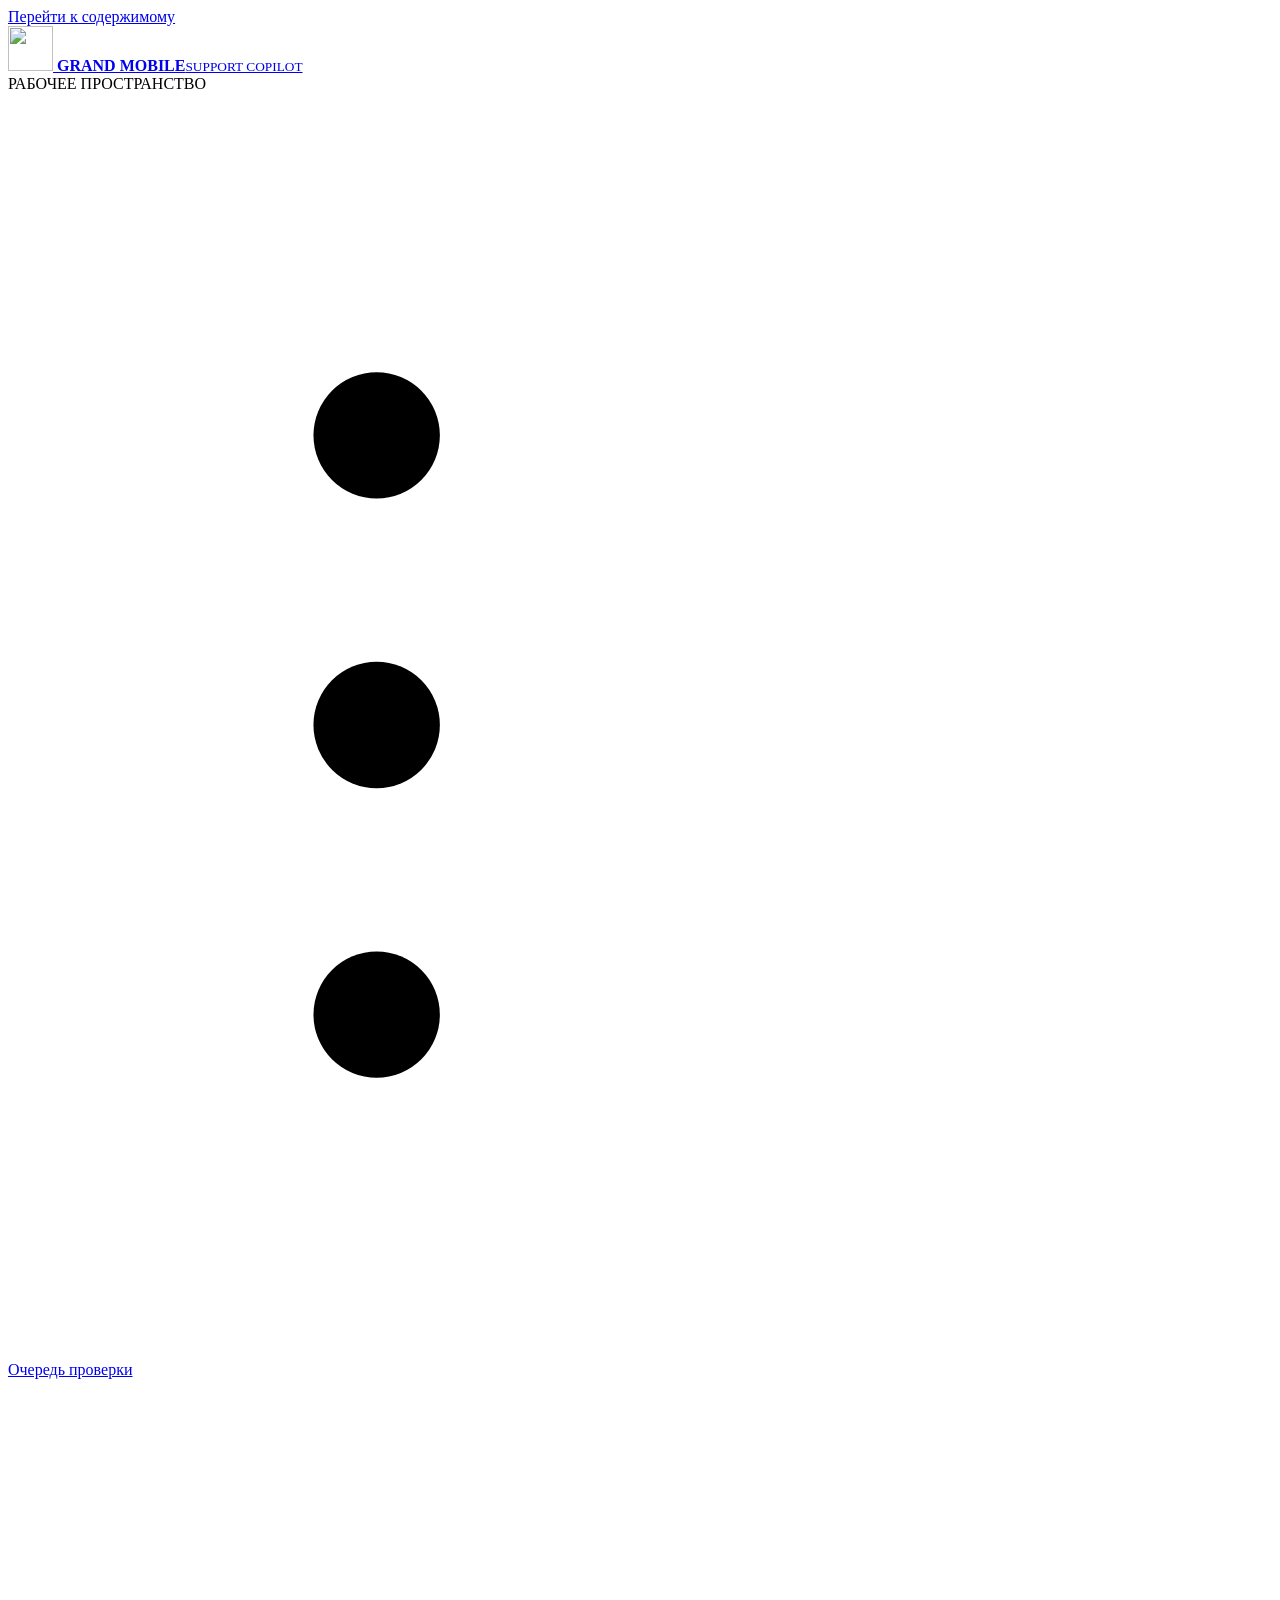
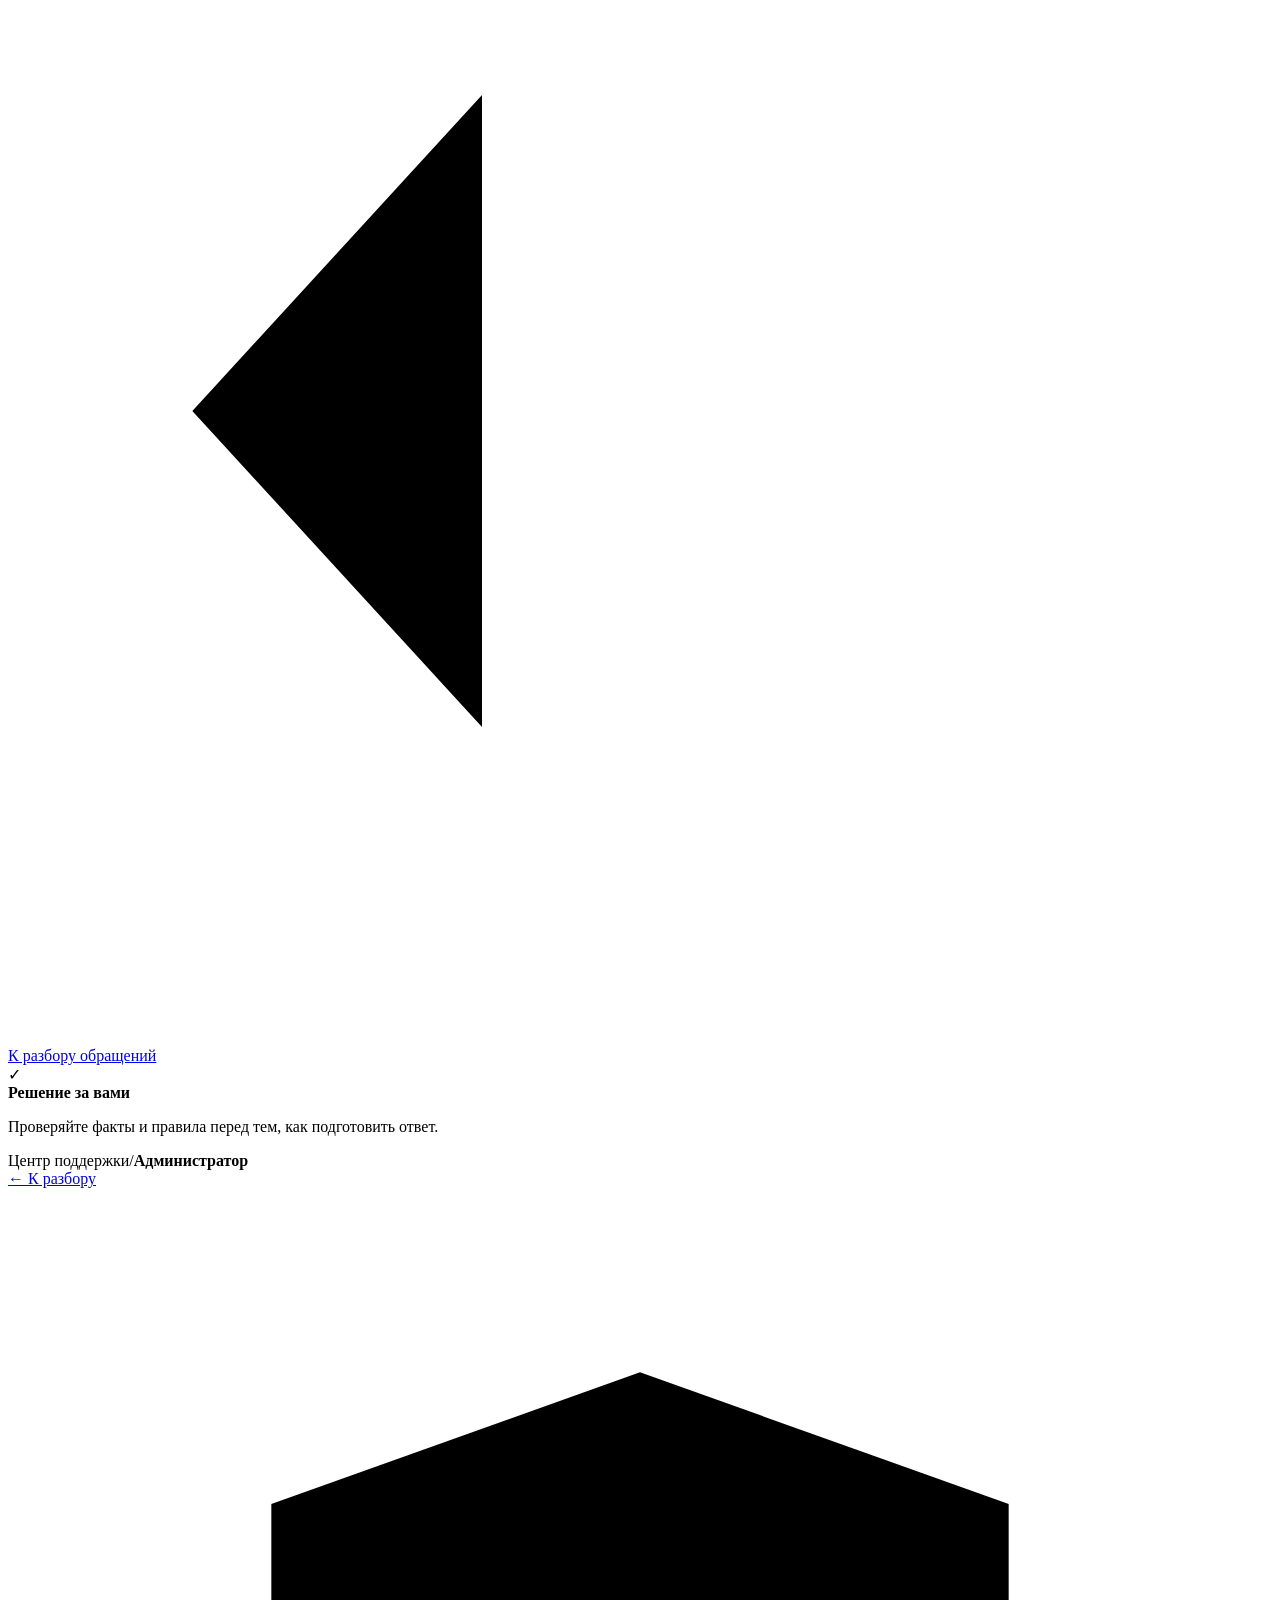
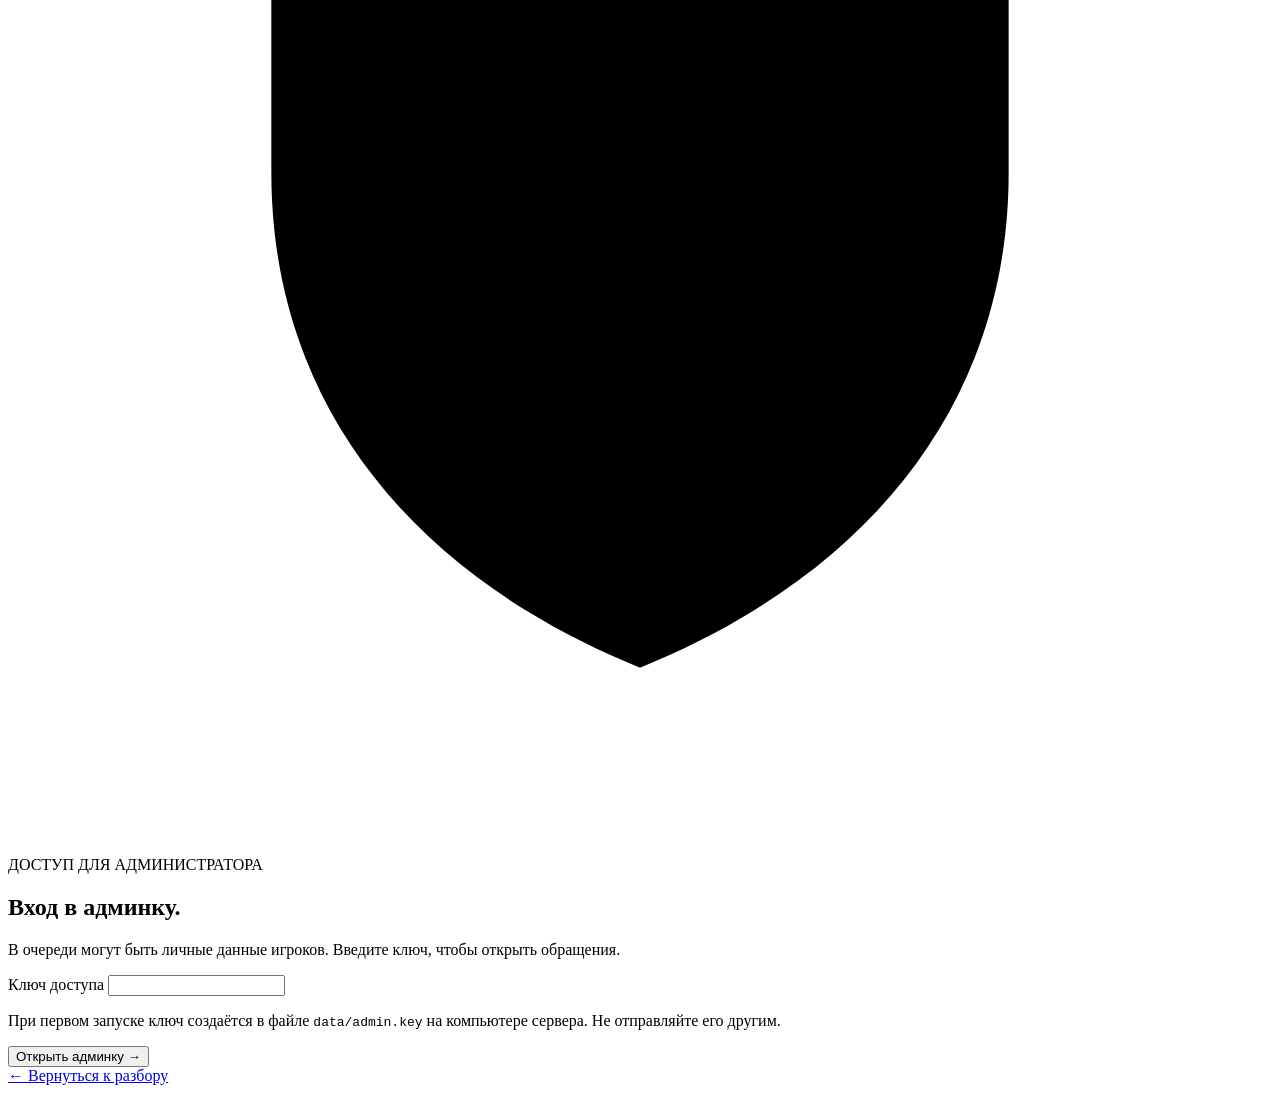
==== support_copilot/static/admin.html @ 568c25a2 "Add escalation and reusable administrator feedback Co-authored-by: arena-agent <297053741+arena-agen" ====
<!doctype html>
<html lang="ru">
  <head>
    <meta charset="utf-8" />
    <meta name="viewport" content="width=device-width, initial-scale=1" />
    <meta name="theme-color" content="#202338" />
    <title>Панель администратора — Grand Mobile</title>
    <link rel="icon" type="image/svg+xml" href="/favicon.svg" />
    <link rel="stylesheet" href="/app.css" />
    <link rel="stylesheet" href="/admin.css" />
    <script src="/admin.js" defer></script>
  </head>
  <body>
    <a class="skip-link" href="#admin-main">Перейти к содержимому</a>
    <div class="admin-shell">
      <aside class="admin-rail" aria-label="Навигация администратора">
        <a
          class="admin-brand"
          href="/"
          aria-label="Grand Mobile, к разбору обращений"
        >
          <img src="/brand-g.svg" alt="" width="45" height="45" />
          <span
            ><strong>GRAND MOBILE</strong><small>SUPPORT COPILOT</small></span
          >
        </a>
        <div class="rail-label">РАБОЧЕЕ ПРОСТРАНСТВО</div>
        <nav class="admin-nav" aria-label="Панель администратора">
          <a
            class="admin-nav-link current"
            href="/admin"
            aria-label="Очередь проверки"
            aria-current="page"
          >
            <svg viewBox="0 0 24 24" aria-hidden="true">
              <path d="M4 6.5h16M4 12h16M4 17.5h16" />
              <circle cx="7" cy="6.5" r="1.2" />
              <circle cx="7" cy="12" r="1.2" />
              <circle cx="7" cy="17.5" r="1.2" />
            </svg>
            <span>Очередь проверки</span>
          </a>
          <a class="admin-nav-link" href="/" aria-label="К разбору обращений">
            <svg viewBox="0 0 24 24" aria-hidden="true">
              <path d="M9 6 3.5 12 9 18M4 12h16" />
            </svg>
            <span>К разбору обращений</span>
          </a>
        </nav>
        <div class="rail-note">
          <div class="rail-note-icon" aria-hidden="true">✓</div>
          <strong>Решение за вами</strong>
          <p>Проверяйте факты и правила перед тем, как подготовить ответ.</p>
        </div>
      </aside>

      <main class="admin-main" id="admin-main" tabindex="-1">
        <header class="admin-topbar">
          <div class="admin-breadcrumb">
            <span>Центр поддержки</span><span aria-hidden="true">/</span
            ><strong>Администратор</strong>
          </div>
          <div class="admin-top-actions">
            <a href="/" class="back-link">← К разбору</a>
            <button
              type="button"
              id="logout-button"
              class="logout-button"
              hidden
            >
              Выйти
            </button>
          </div>
        </header>

        <div class="admin-page">
          <div
            id="preview-warning"
            class="preview-warning"
            role="status"
            hidden
          >
            Демо-предпросмотр без отдельного входа. Не используйте реальные
            данные в этом режиме.
          </div>

          <section
            class="login-screen"
            id="login-screen"
            aria-labelledby="login-title"
          >
            <div class="login-card">
              <div class="login-icon" aria-hidden="true">
                <svg viewBox="0 0 24 24">
                  <path
                    d="M12 3.5 19 6v5.1c0 4.5-2.8 7.7-7 9.4-4.2-1.7-7-4.9-7-9.4V6l7-2.5Z"
                  />
                  <path d="m9 12 2 2 4-4" />
                </svg>
              </div>
              <div class="admin-kicker">ДОСТУП ДЛЯ АДМИНИСТРАТОРА</div>
              <h1 id="login-title">Вход в админку<span>.</span></h1>
              <p class="login-lead">
                В очереди могут быть личные данные игроков. Введите ключ, чтобы
                открыть обращения.
              </p>
              <form id="login-form" novalidate>
                <label for="admin-key">Ключ доступа</label>
                <input
                  id="admin-key"
                  type="password"
                  autocomplete="off"
                  spellcheck="false"
                  required
                  aria-describedby="key-help login-error"
                />
                <p class="login-help" id="key-help">
                  При первом запуске ключ создаётся в файле
                  <code>data/admin.key</code> на компьютере сервера. Не
                  отправляйте его другим.
                </p>
                <p class="admin-error" id="login-error" role="alert"></p>
                <button type="submit" class="admin-primary" id="login-button">
                  Открыть админку <span aria-hidden="true">→</span>
                </button>
              </form>
              <a class="login-back" href="/">← Вернуться к разбору</a>
            </div>
          </section>

          <section id="dashboard" hidden aria-labelledby="dashboard-title">
            <div class="dashboard-heading">
              <div>
                <div class="admin-kicker">
                  <span aria-hidden="true"></span> GRAND MOBILE / ПАНЕЛЬ
                  АДМИНИСТРАТОРА
                </div>
                <h1 id="dashboard-title">Рабочая очередь<span>.</span></h1>
                <p>
                  Обращения, где нужна ваша проверка или автоматический разбор
                  не сработал.
                </p>
              </div>
              <div class="heading-tag">
                <span aria-hidden="true">✓</span>
                <div>
                  <strong>Ручная проверка</strong
                  ><small>Решение принимает человек</small>
                </div>
              </div>
            </div>

            <div class="admin-stats" aria-label="Статусы очереди">
              <div class="admin-stat">
                <span class="admin-stat-icon violet" aria-hidden="true">◷</span
                ><span
                  ><small>Ожидают проверки</small
                  ><strong id="count-waiting">0</strong></span
                >
              </div>
              <div class="admin-stat">
                <span class="admin-stat-icon blue" aria-hidden="true">↗</span
                ><span
                  ><small>В работе</small
                  ><strong id="count-in-progress">0</strong></span
                >
              </div>
              <div class="admin-stat">
                <span class="admin-stat-icon coral" aria-hidden="true">!</span
                ><span
                  ><small>Эскалировано</small
                  ><strong id="count-escalated">0</strong></span
                >
              </div>
              <div class="admin-stat">
                <span class="admin-stat-icon green" aria-hidden="true">✓</span
                ><span
                  ><small>Ответ подготовлен</small
                  ><strong id="count-resolved">0</strong></span
                >
              </div>
            </div>

            <div class="admin-workspace">
              <section
                class="admin-panel queue-panel"
                aria-labelledby="admin-queue-title"
              >
                <div class="admin-panel-heading">
                  <div>
                    <div class="admin-section-kicker">01 / ОБРАЩЕНИЯ</div>
                    <h2 id="admin-queue-title">Очередь проверки</h2>
                    <p>Обновляется автоматически.</p>
                  </div>
                  <button
                    type="button"
                    class="icon-button"
                    id="refresh-queue"
                    aria-label="Обновить очередь"
                  >
                    ↻
                  </button>
                </div>
                <div
                  class="filter-group"
                  role="group"
                  aria-label="Фильтр очереди"
                >
                  <button
                    type="button"
                    class="filter-button selected"
                    data-filter="active"
                    aria-pressed="true"
                  >
                    Активные
                  </button>
                  <button
                    type="button"
                    class="filter-button"
                    data-filter="escalated"
                    aria-pressed="false"
                  >
                    Эскалации
                  </button>
                  <button
                    type="button"
                    class="filter-button"
                    data-filter="resolved"
                    aria-pressed="false"
                  >
                    Готовые
                  </button>
                  <button
                    type="button"
                    class="filter-button"
                    data-filter="all"
                    aria-pressed="false"
                  >
                    Все
                  </button>
                </div>
                <p id="queue-message" class="queue-message" role="status">
                  Загружаем очередь…
                </p>
                <div id="admin-list" class="admin-list"></div>
                <div class="queue-pagination" id="queue-pagination" hidden>
                  <button type="button" id="queue-previous">← Назад</button>
                  <span id="queue-page"></span>
                  <button type="button" id="queue-next">Вперёд →</button>
                </div>
                <p class="queue-footnote" id="list-footnote">
                  Записи старше 14 дней удаляются при следующем обращении к
                  очереди. Данные хранятся только на этом сервере.
                </p>
              </section>

              <section
                class="admin-panel review-panel"
                aria-labelledby="review-title"
              >
                <div class="admin-panel-heading review-heading">
                  <div>
                    <div class="admin-section-kicker">02 / ПРОВЕРКА</div>
                    <h2 id="review-title">Карточка обращения</h2>
                    <p>Посмотрите детали и подготовьте ответ.</p>
                  </div>
                  <span class="review-mark" aria-hidden="true">✓</span>
                </div>
                <div id="review-empty" class="review-empty">
                  <div class="review-empty-icon" aria-hidden="true">▤</div>
                  <h3>Выберите обращение</h3>
                  <p>
                    Здесь будут текст игрока, причина передачи и черновик для
                    вашей проверки.
                  </p>
                </div>
                <div id="review-content" hidden>
                  <div class="review-top">
                    <span id="review-reference" class="review-reference"></span
                    ><span id="review-status" class="review-status"></span>
                  </div>
                  <div class="review-facts">
                    <div>
                      <span>Причина передачи</span
                      ><strong id="review-source">—</strong>
                    </div>
                    <div>
                      <span>Приоритет</span
                      ><strong id="review-priority">—</strong>
                    </div>
                    <div>
                      <span>Получено</span
                      ><strong id="review-created">—</strong>
                    </div>
                  </div>
                  <div class="review-block">
                    <h3>Сообщение игрока</h3>
                    <p class="review-message" id="review-message"></p>
                    <p class="review-context" id="review-context"></p>
                  </div>
                  <div class="review-reasons">
                    <strong
                      ><span aria-hidden="true">!</span> Почему нужна
                      проверка</strong
                    >
                    <ul id="review-reasons"></ul>
                  </div>
                  <details
                    class="operator-draft"
                    id="operator-draft-section"
                    hidden
                  >
                    <summary>
                      Посмотреть черновик оператора
                      <span aria-hidden="true">⌄</span>
                    </summary>
                    <p id="operator-draft-text"></p>
                  </details>
                  <div class="review-block draft-block">
                    <label for="admin-draft">Ответ администратора</label>
                    <p>
                      Исправьте предложенный текст или напишите ответ
                      самостоятельно.
                    </p>
                    <textarea
                      id="admin-draft"
                      rows="8"
                      maxlength="100000"
                      aria-describedby="admin-draft-help"
                    ></textarea>
                    <p class="review-context" id="admin-draft-help">
                      Сохранённые правки учитываются как обратная связь. После
                      отправки ответ появится оператору в открытом окне; игроку
                      он автоматически не отправляется.
                    </p>
                  </div>
                  <p id="review-notice" class="review-notice" role="status"></p>
                  <p id="review-error" class="admin-error" role="alert"></p>
                  <div class="review-actions">
                    <button
                      type="button"
                      class="admin-primary"
                      id="resolve-button"
                    >
                      <span id="resolve-label">Отправить оператору</span
                      ><span aria-hidden="true">→</span>
                    </button>
                    <button
                      type="button"
                      class="admin-secondary"
                      id="save-button"
                    >
                      Сохранить черновик
                    </button>
                    <button
                      type="button"
                      class="admin-secondary"
                      id="edit-button"
                    >
                      Править ответ
                    </button>
                    <button
                      type="button"
                      class="admin-escalate"
                      id="escalate-review"
                      aria-describedby="escalation-help"
                    >
                      Эскалировать
                    </button>
                    <button
                      type="button"
                      class="admin-text-button"
                      id="take-button"
                    >
                      Взять в работу
                    </button>
                  </div>
                  <p class="escalation-help" id="escalation-help">
                    Эскалация помечает обращение в этой очереди для
                    дополнительной проверки. Отдельных уведомлений и назначений
                    пока нет.
                  </p>
                  <div class="review-bottom">
                    <button
                      type="button"
                      id="reload-review"
                      class="admin-text-button"
                    >
                      Обновить карточку
                    </button>
                    <button
                      type="button"
                      id="delete-review"
                      class="delete-button"
                    >
                      Удалить из очереди
                    </button>
                  </div>
                </div>
              </section>
            </div>
            <section class="feedback-panel" aria-labelledby="feedback-title">
              <div class="feedback-copy">
                <div class="admin-section-kicker">03 / ОБРАТНАЯ СВЯЗЬ</div>
                <h2 id="feedback-title">Правки для будущего обучения</h2>
                <p>
                  Сохранено обращений с обратной связью:
                  <strong id="feedback-count">0</strong>. Черновики и
                  подтверждённые ответы помечаются отдельно; обучение
                  автоматически не запускается.
                </p>
                <p class="feedback-privacy">
                  Выгрузка содержит текст обращений и ответов. Храните её
                  приватно и удаляйте по правилам проекта.
                </p>
              </div>
              <div class="feedback-actions">
                <button
                  type="button"
                  id="export-feedback"
                  class="admin-secondary"
                >
                  Скачать правки JSONL
                </button>
                <p
                  id="feedback-status"
                  class="feedback-status"
                  role="status"
                ></p>
              </div>
            </section>
            <div class="admin-disclaimer">
              <span aria-hidden="true">i</span>
              <p>
                <strong>Администратор проверяет факты.</strong> Вложения не
                открываются, а отправка ответа в игру пока не подключена.
              </p>
            </div>
            <footer class="admin-footer">
              <span>SUPPORT COPILOT · GRAND MOBILE</span
              ><span>DECENTRATHON 6.0</span>
            </footer>
          </section>
        </div>
      </main>
    </div>
  </body>
</html>
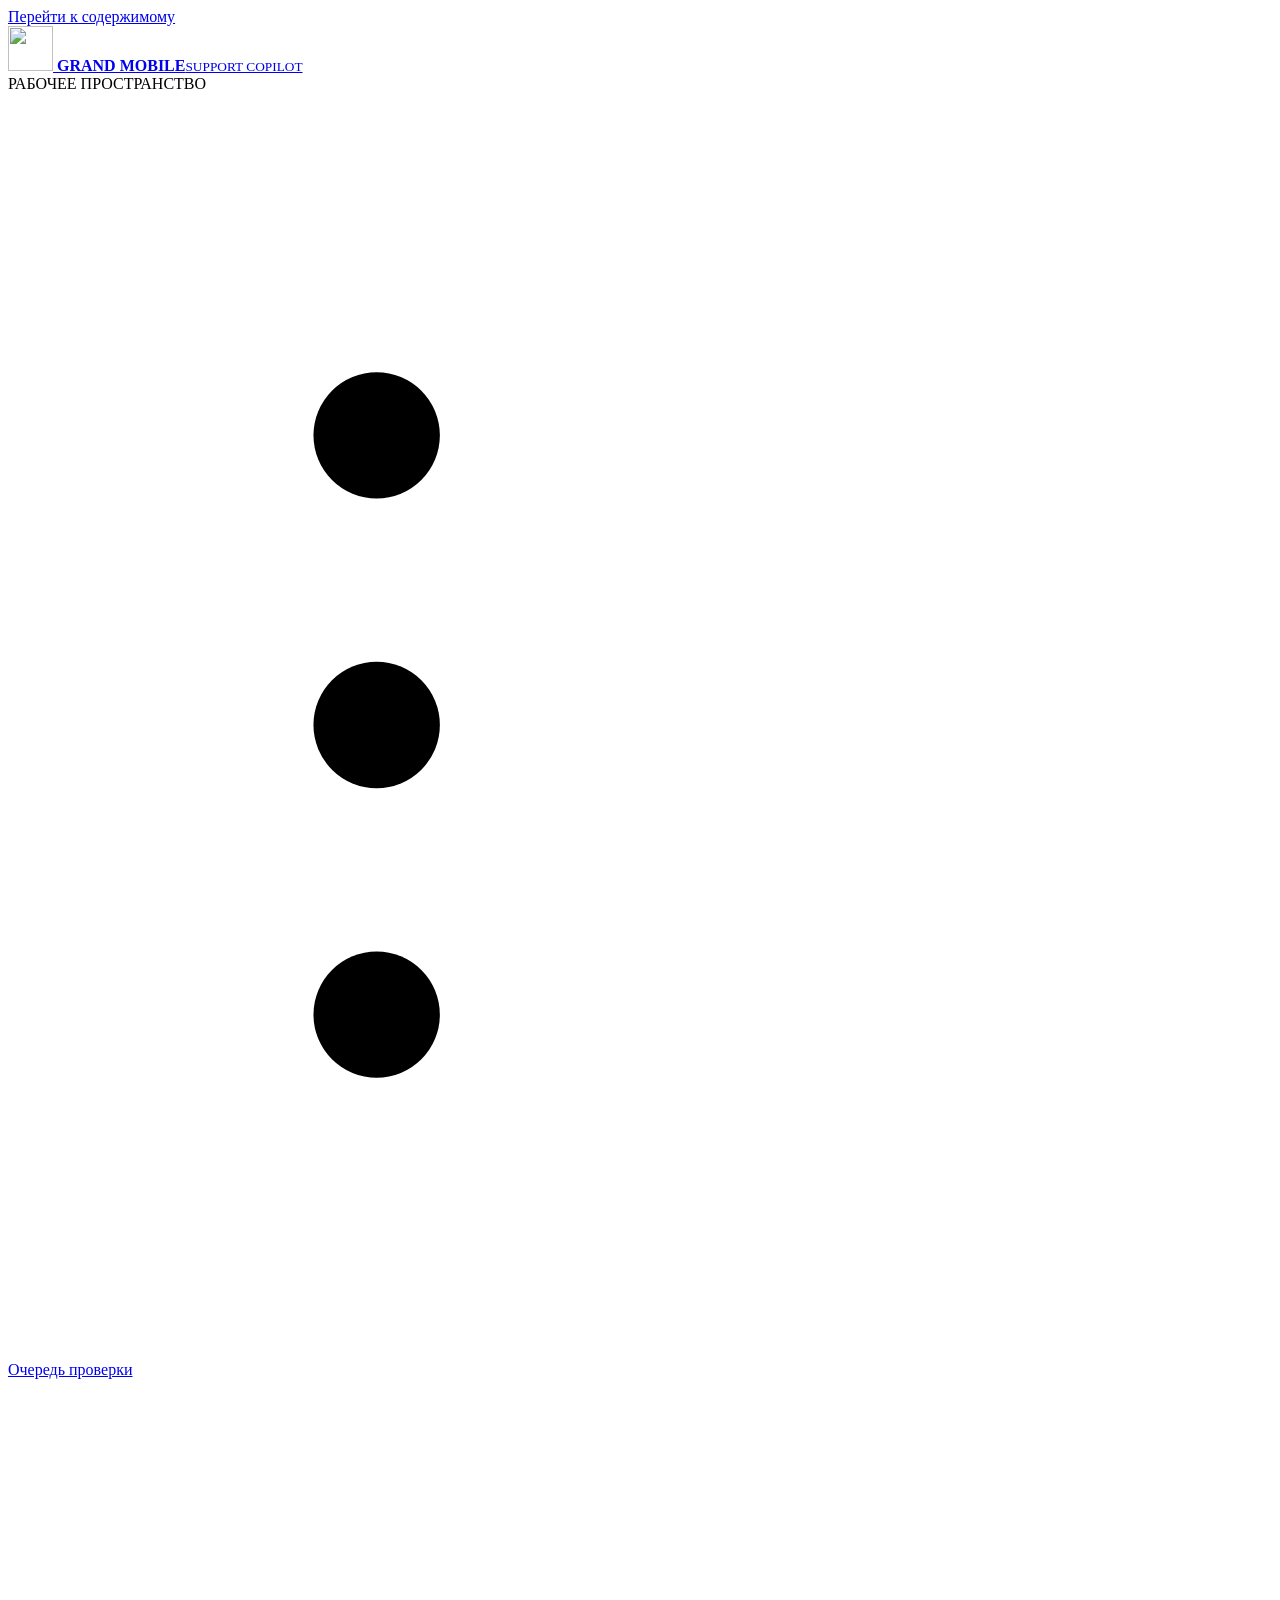
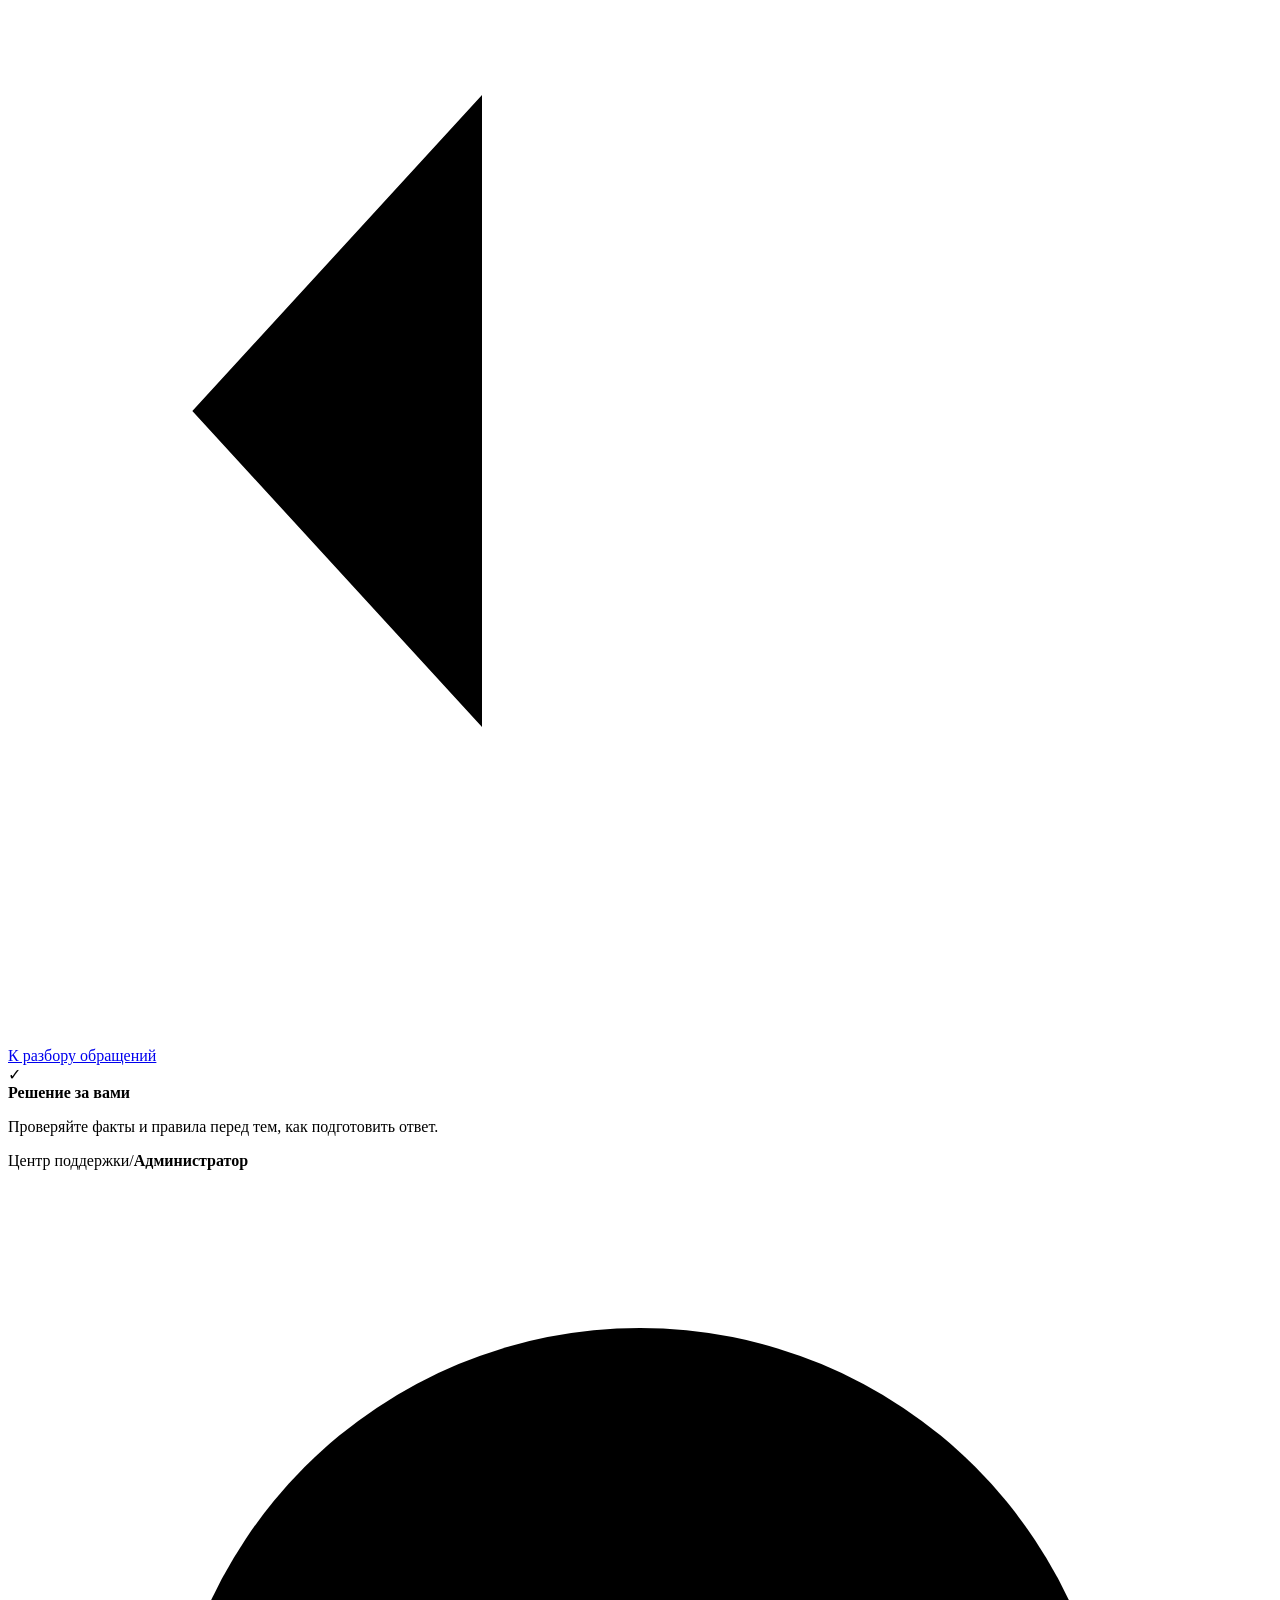
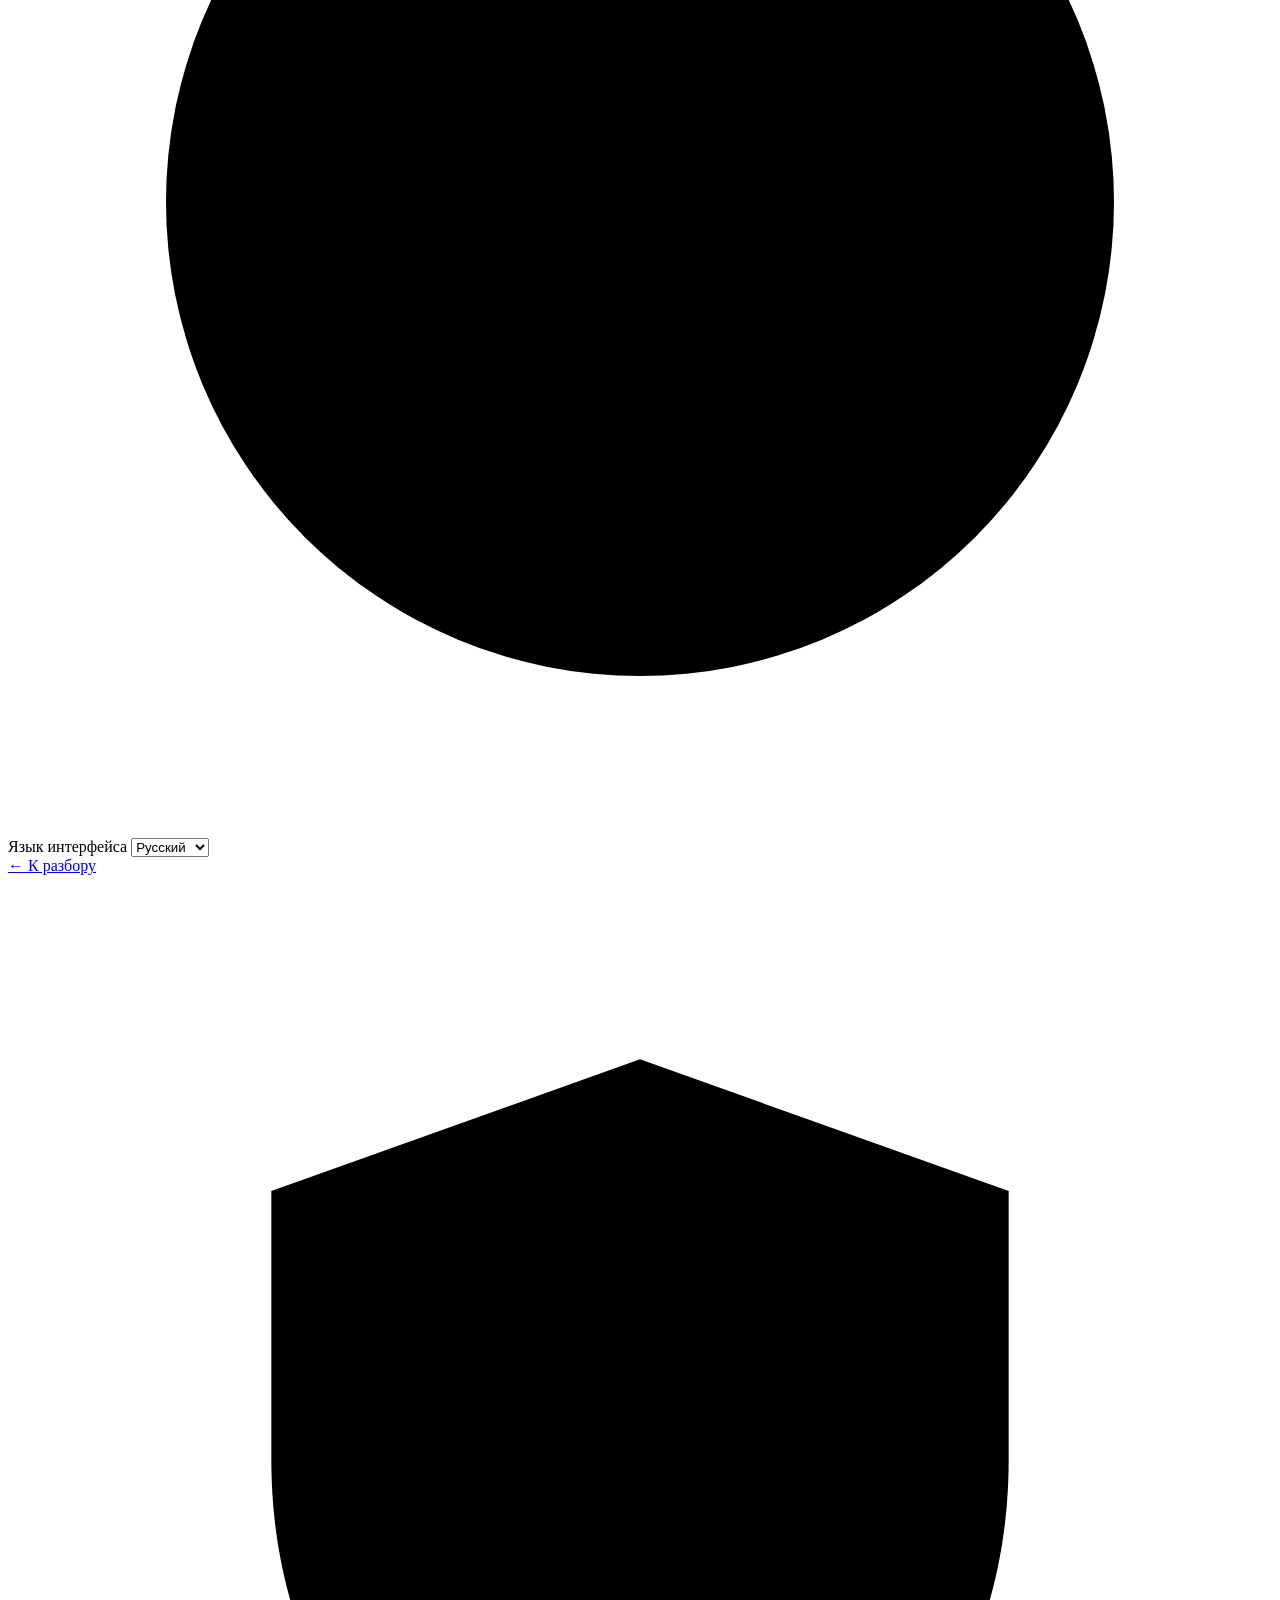
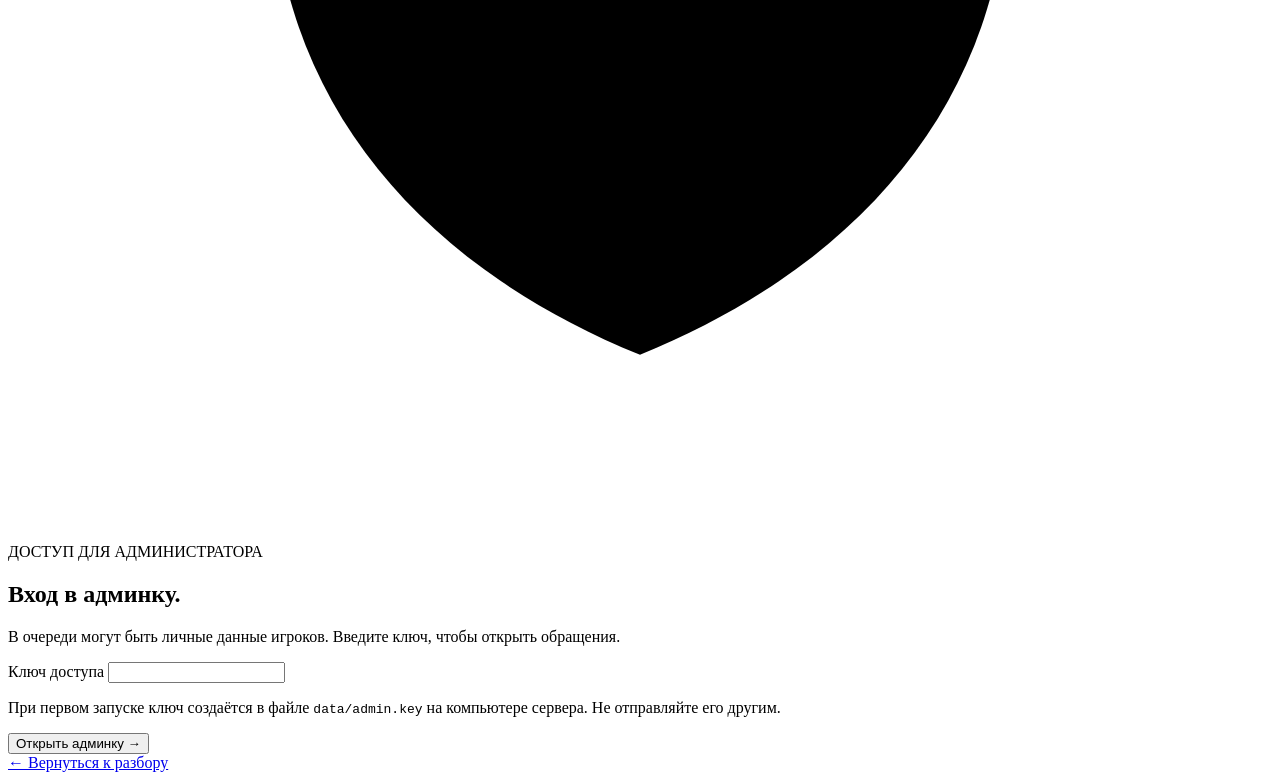
==== commit 520dfd2d: "Preserve operator sessions and localize both interfaces Co-authored-by: arena-agent <297053741+arena" ====
--- a/support_copilot/static/admin.html
+++ b/support_copilot/static/admin.html
@@ -8,6 +8,7 @@
     <link rel="icon" type="image/svg+xml" href="/favicon.svg" />
     <link rel="stylesheet" href="/app.css" />
     <link rel="stylesheet" href="/admin.css" />
+    <script src="/i18n.js" defer></script>
     <script src="/admin.js" defer></script>
   </head>
   <body>
@@ -61,6 +62,22 @@
             ><strong>Администратор</strong>
           </div>
           <div class="admin-top-actions">
+            <div class="language-control">
+              <svg viewBox="0 0 24 24" aria-hidden="true">
+                <circle cx="12" cy="12" r="9"></circle>
+                <path
+                  d="M3 12h18M12 3a14 14 0 0 1 0 18M12 3a14 14 0 0 0 0 18"
+                ></path>
+              </svg>
+              <label class="sr-only" for="language-switch"
+                >Язык интерфейса</label
+              >
+              <select id="language-switch" data-i18n-preserve>
+                <option value="ru">Русский</option>
+                <option value="en">English</option>
+                <option value="kk">Қазақша</option>
+              </select>
+            </div>
             <a href="/" class="back-link">← К разбору</a>
             <button
               type="button"
@@ -330,8 +347,8 @@
                     ></textarea>
                     <p class="review-context" id="admin-draft-help">
                       Сохранённые правки учитываются как обратная связь. После
-                      отправки ответ появится оператору в открытом окне; игроку
-                      он автоматически не отправляется.
+                      отправки ответ появится оператору в его очереди; игроку он
+                      автоматически не отправляется.
                     </p>
                   </div>
                   <p id="review-notice" class="review-notice" role="status"></p>
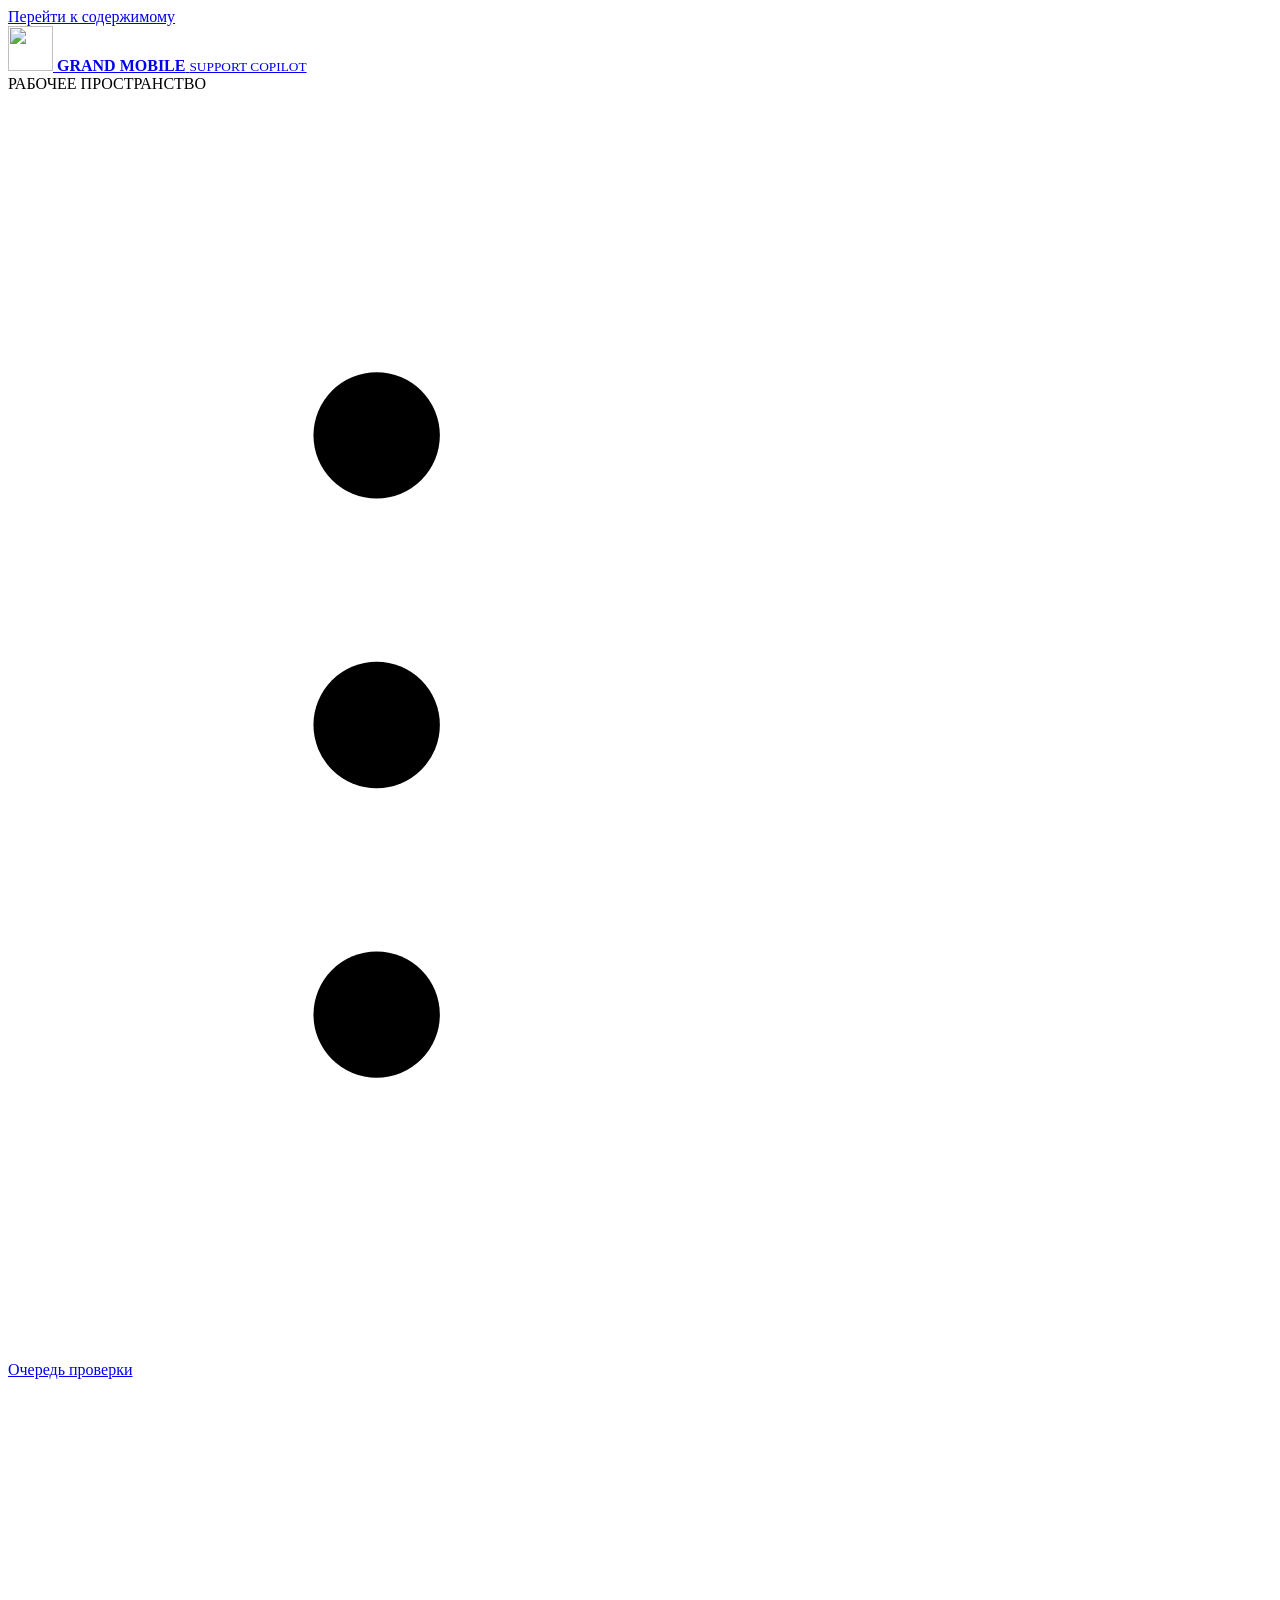
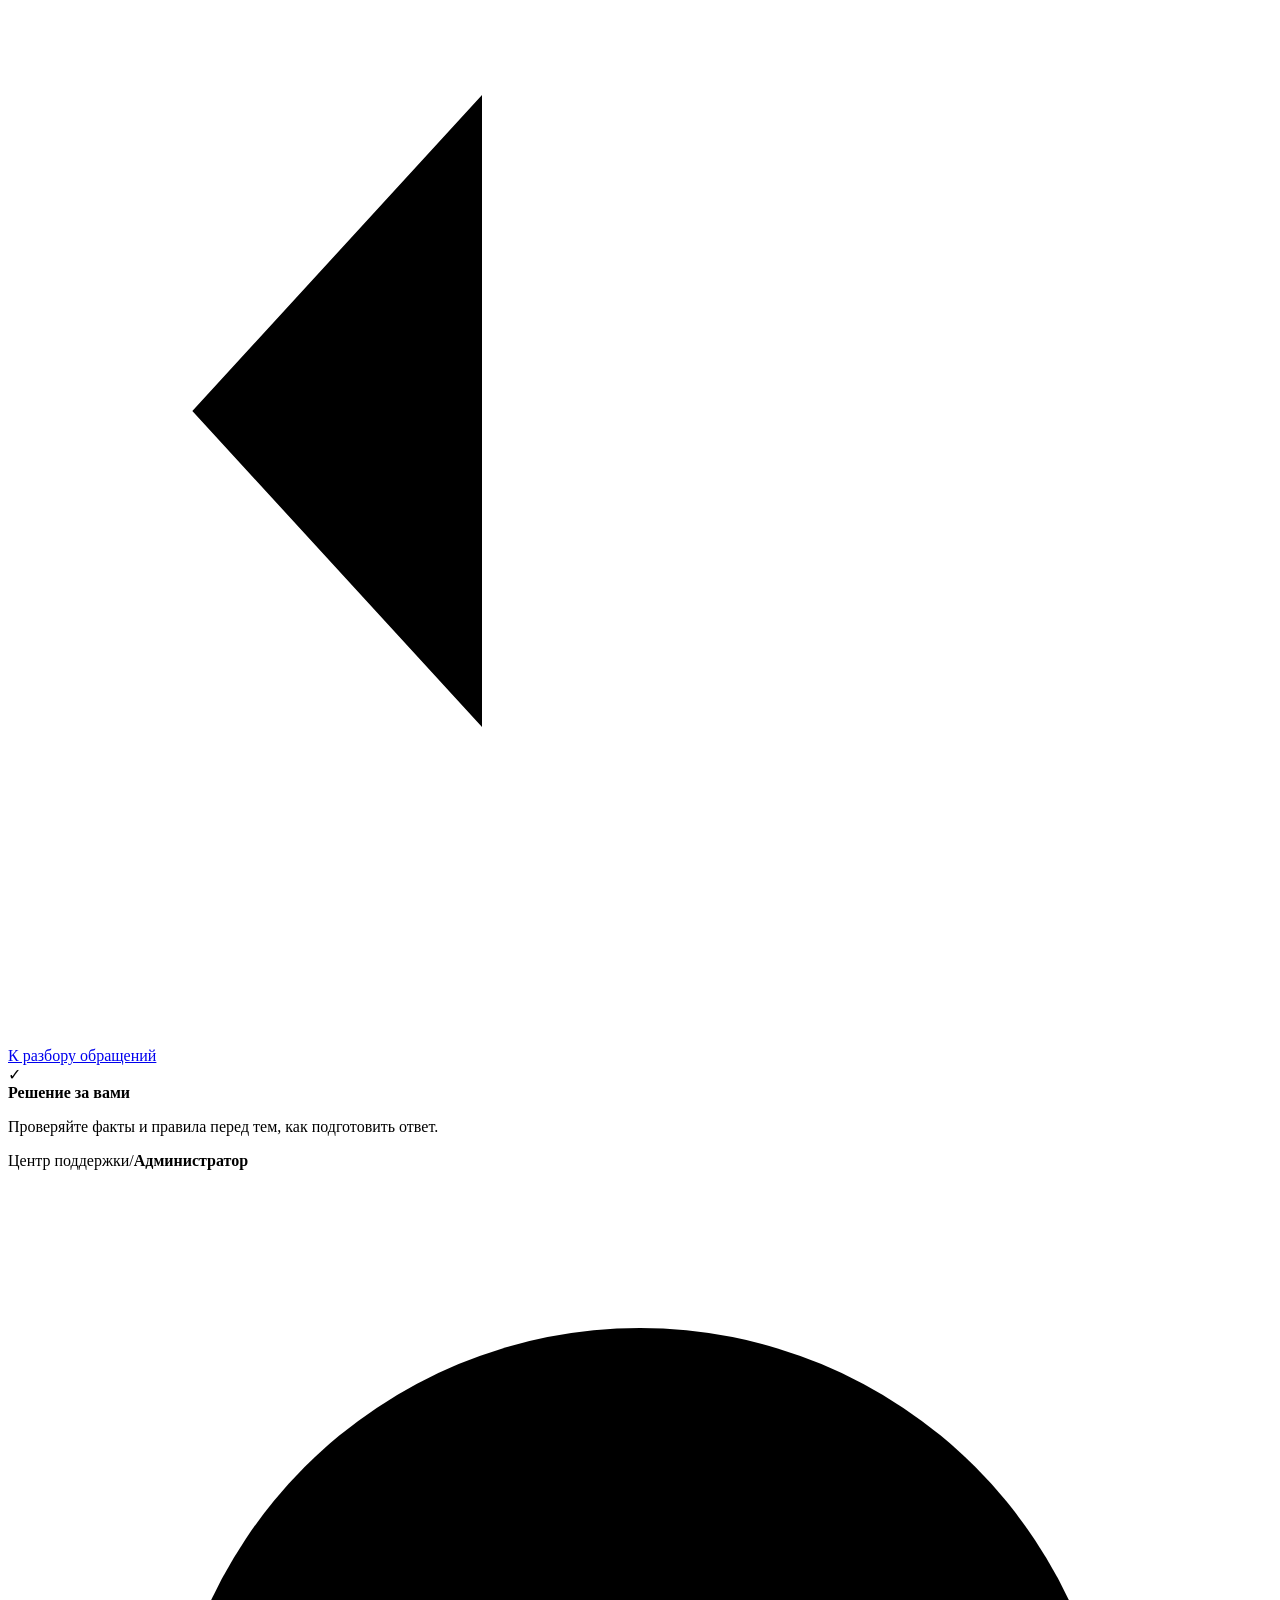
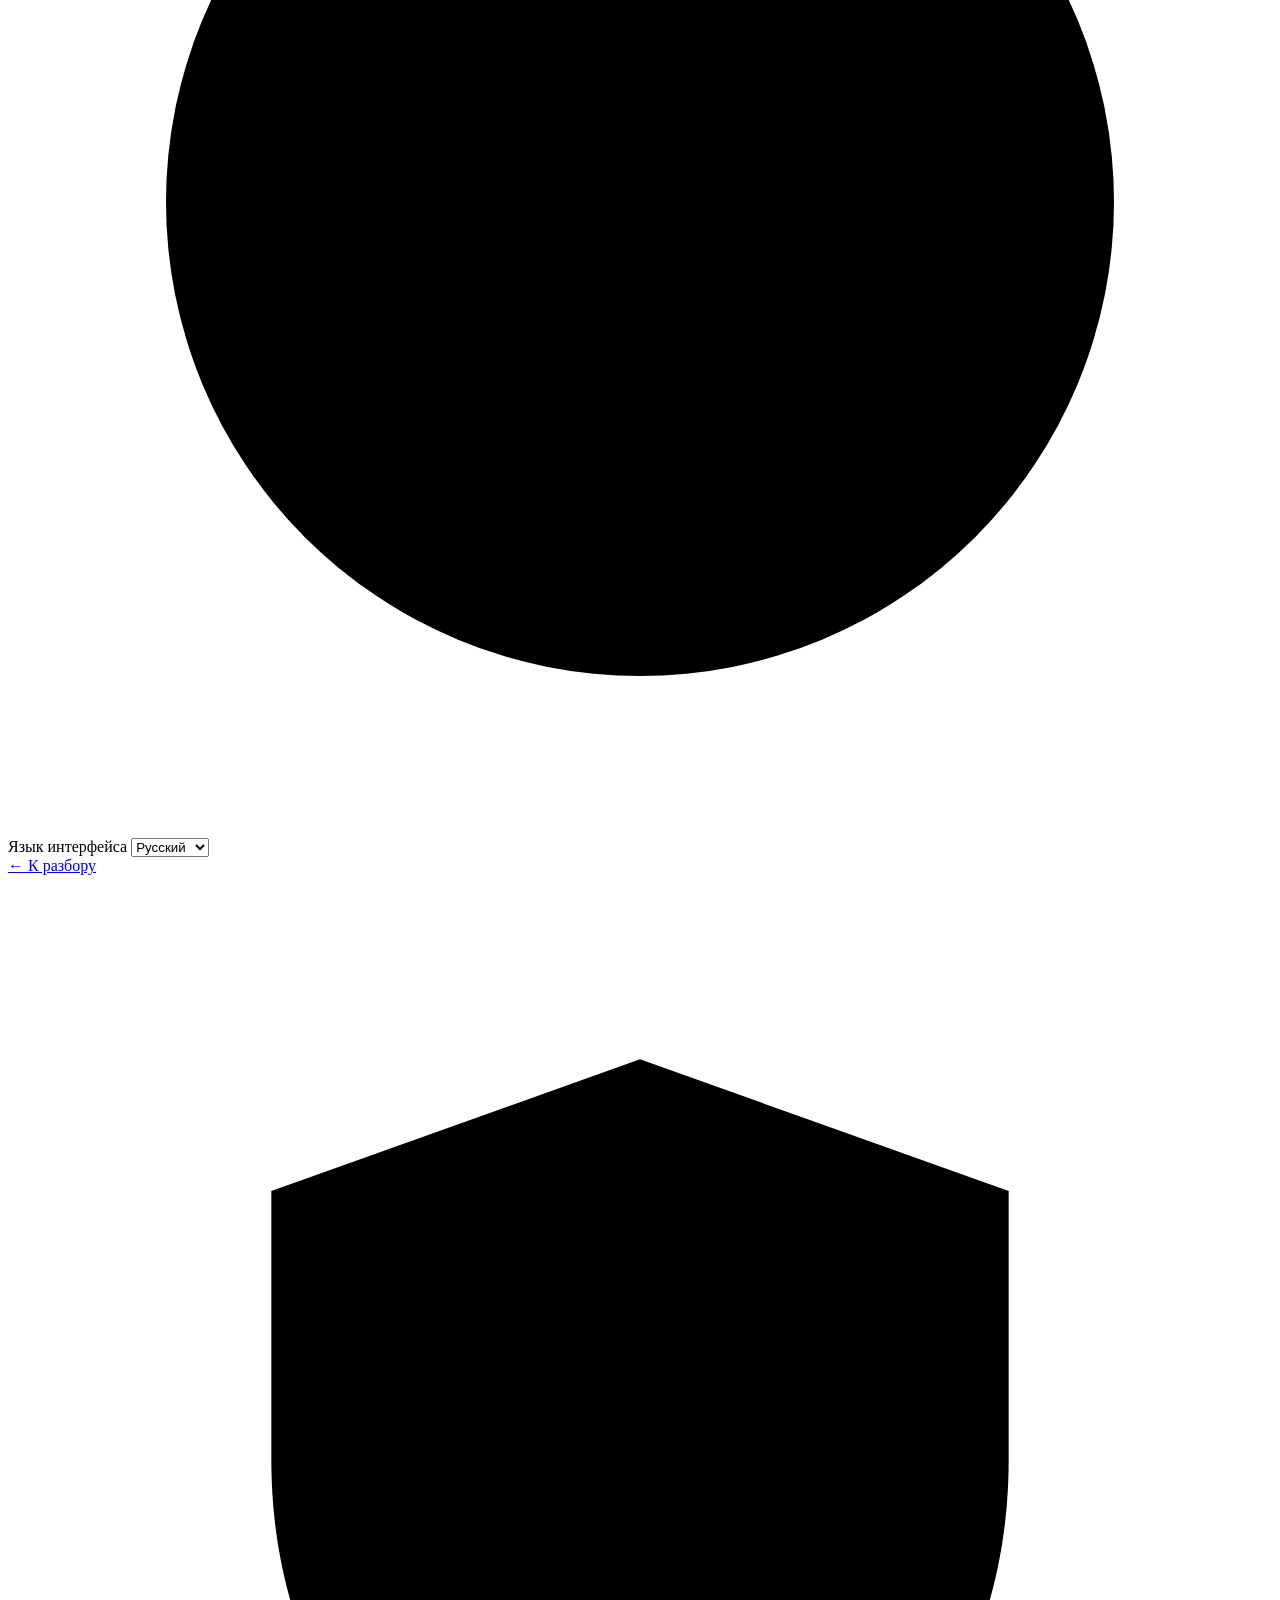
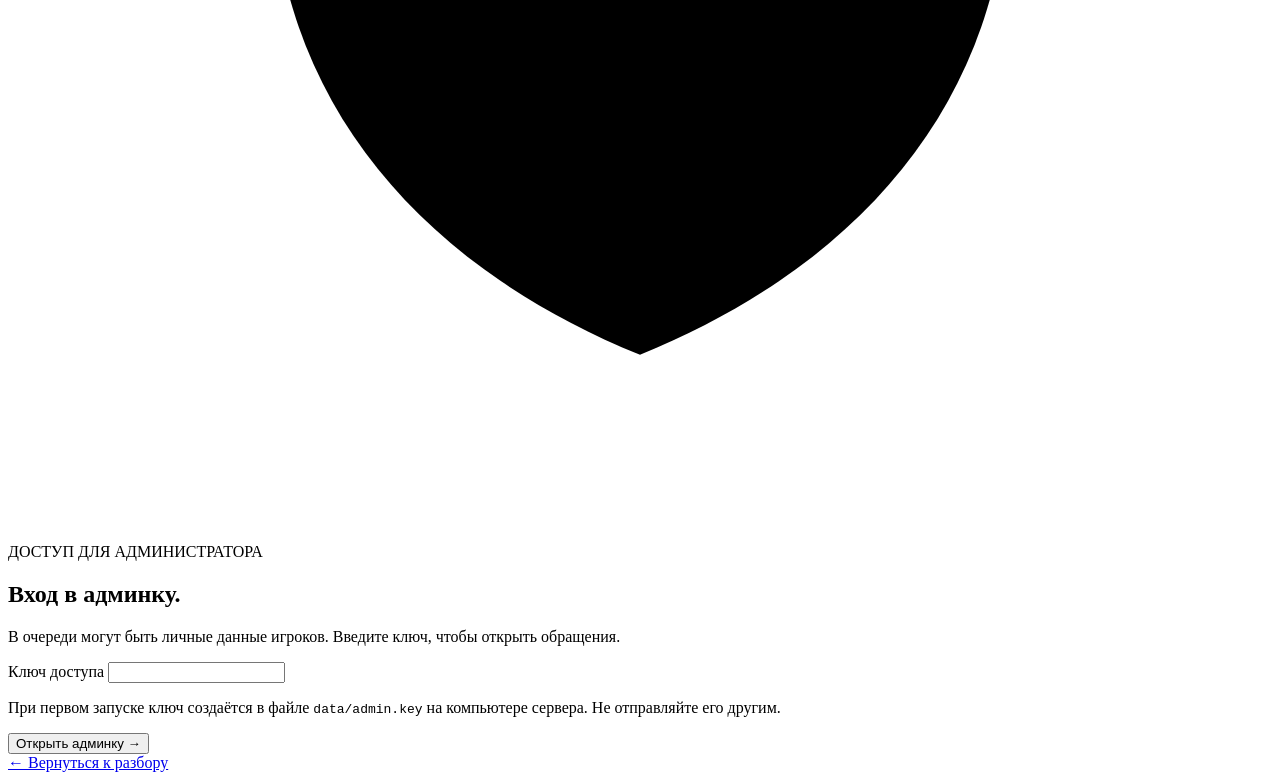
==== commit f8ee8899: "Improve grounded triage and validation workflow Co-authored-by: arena-agent <297053741+arena-agent@u" ====
--- a/support_copilot/static/admin.html
+++ b/support_copilot/static/admin.html
@@ -18,12 +18,12 @@
         <a
           class="admin-brand"
           href="/"
-          aria-label="Grand Mobile, к разбору обращений"
+          aria-label="Grand Mobile Support Copilot, на главную"
         >
           <img src="/brand-g.svg" alt="" width="45" height="45" />
-          <span
-            ><strong>GRAND MOBILE</strong><small>SUPPORT COPILOT</small></span
-          >
+          <span>
+            <strong>GRAND MOBILE</strong> <small>SUPPORT COPILOT</small>
+          </span>
         </a>
         <div class="rail-label">РАБОЧЕЕ ПРОСТРАНСТВО</div>
         <nav class="admin-nav" aria-label="Панель администратора">
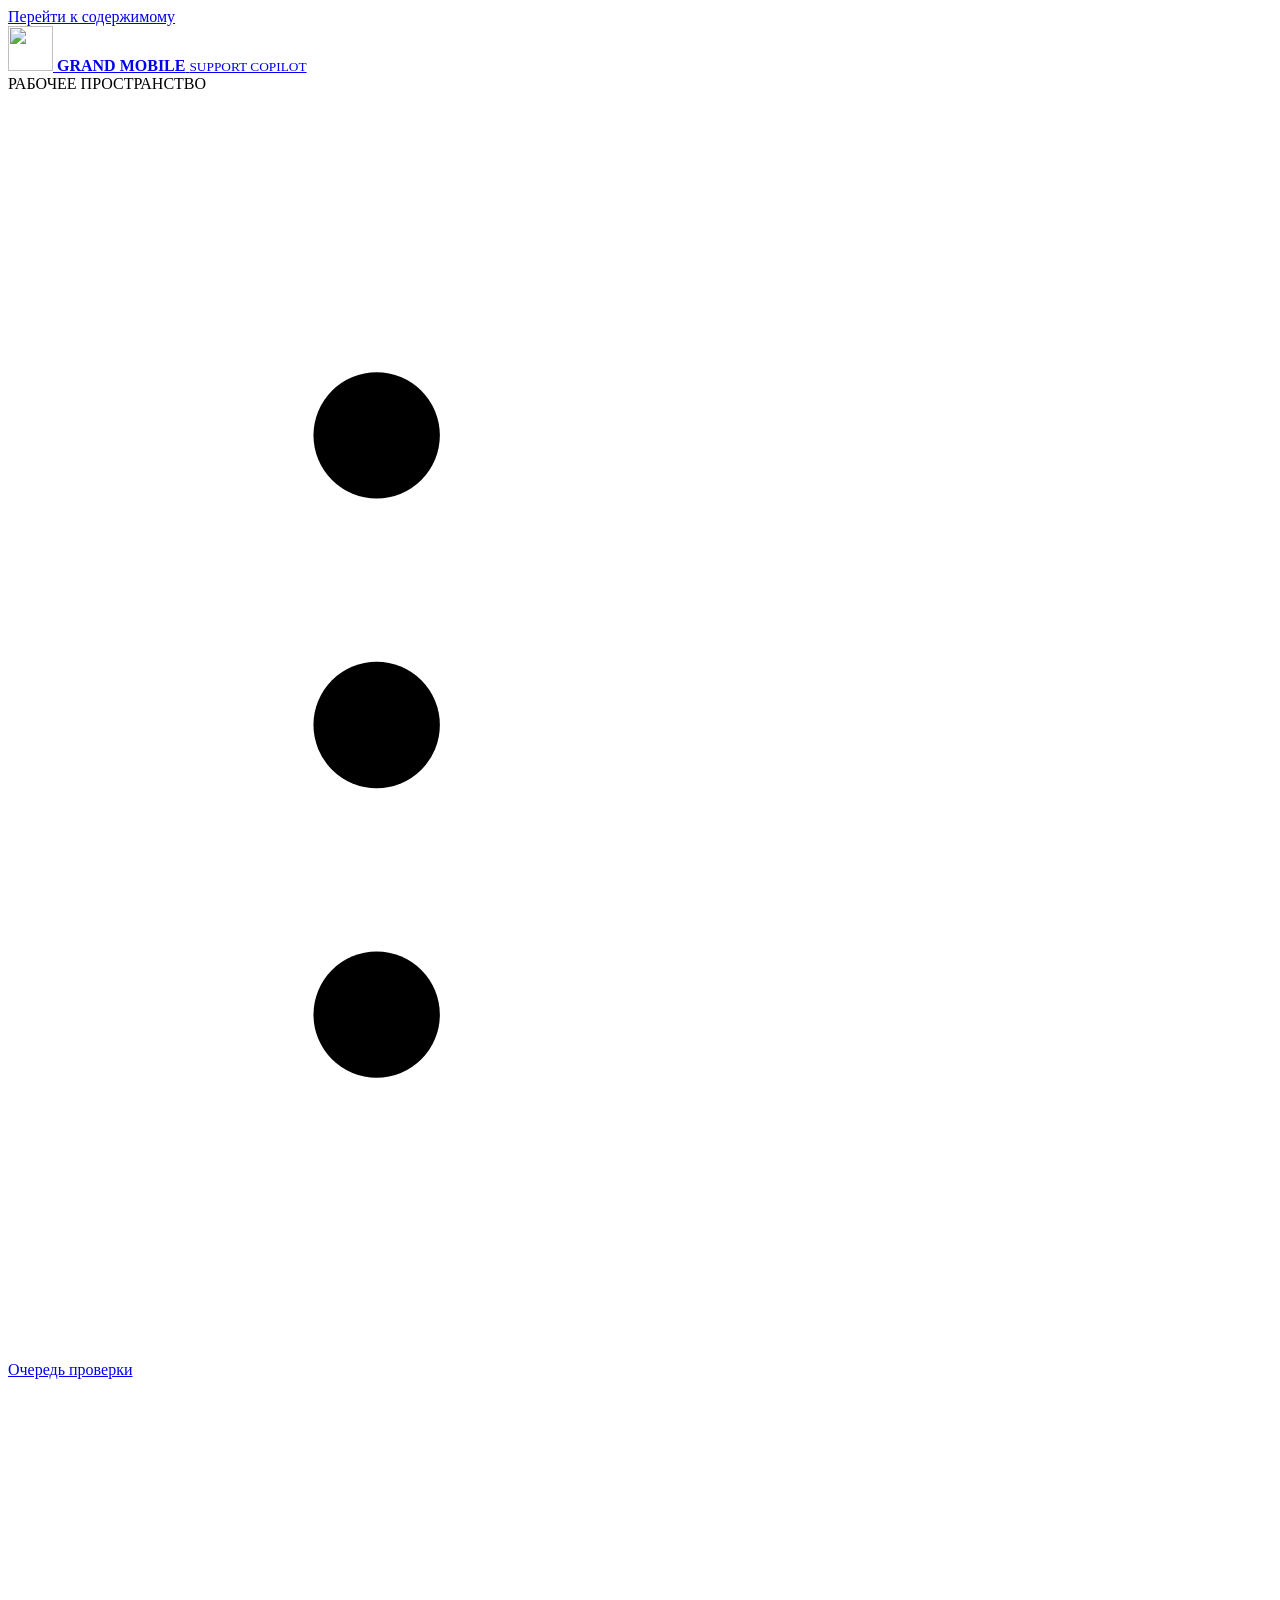
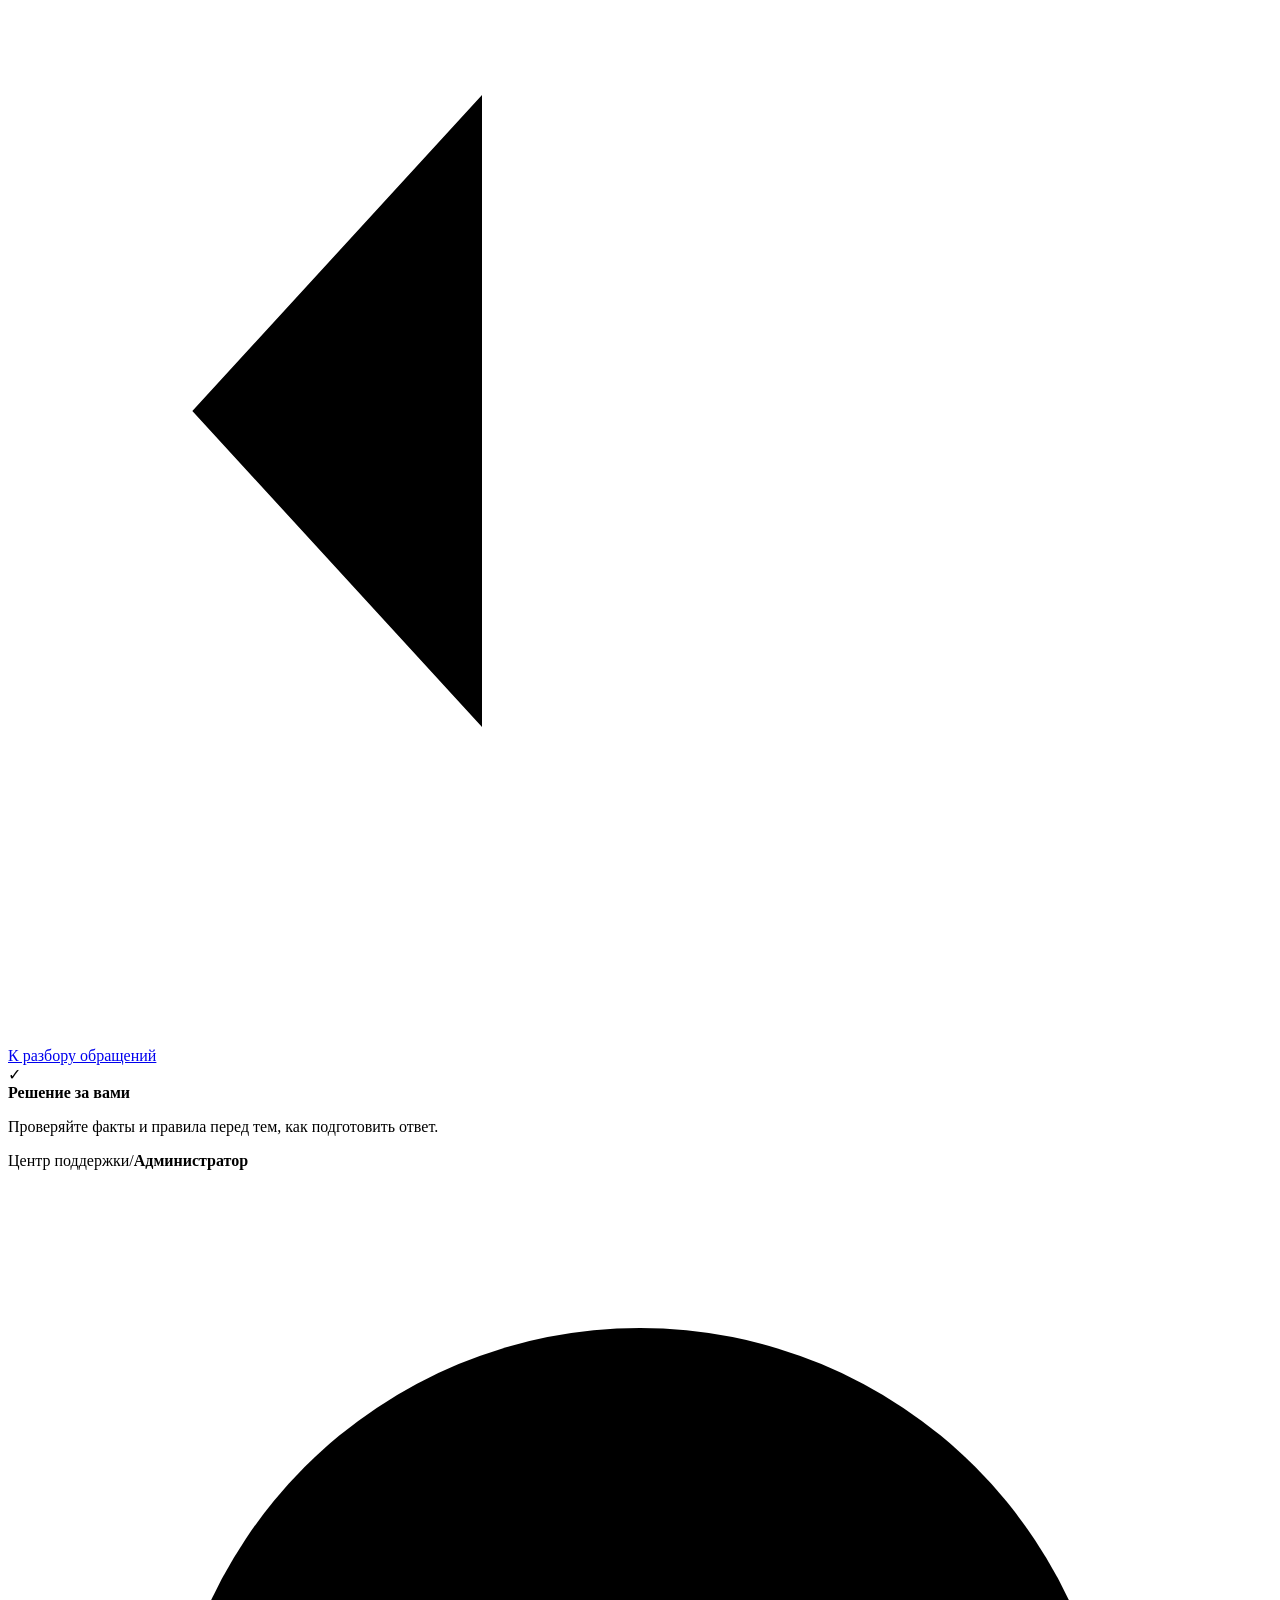
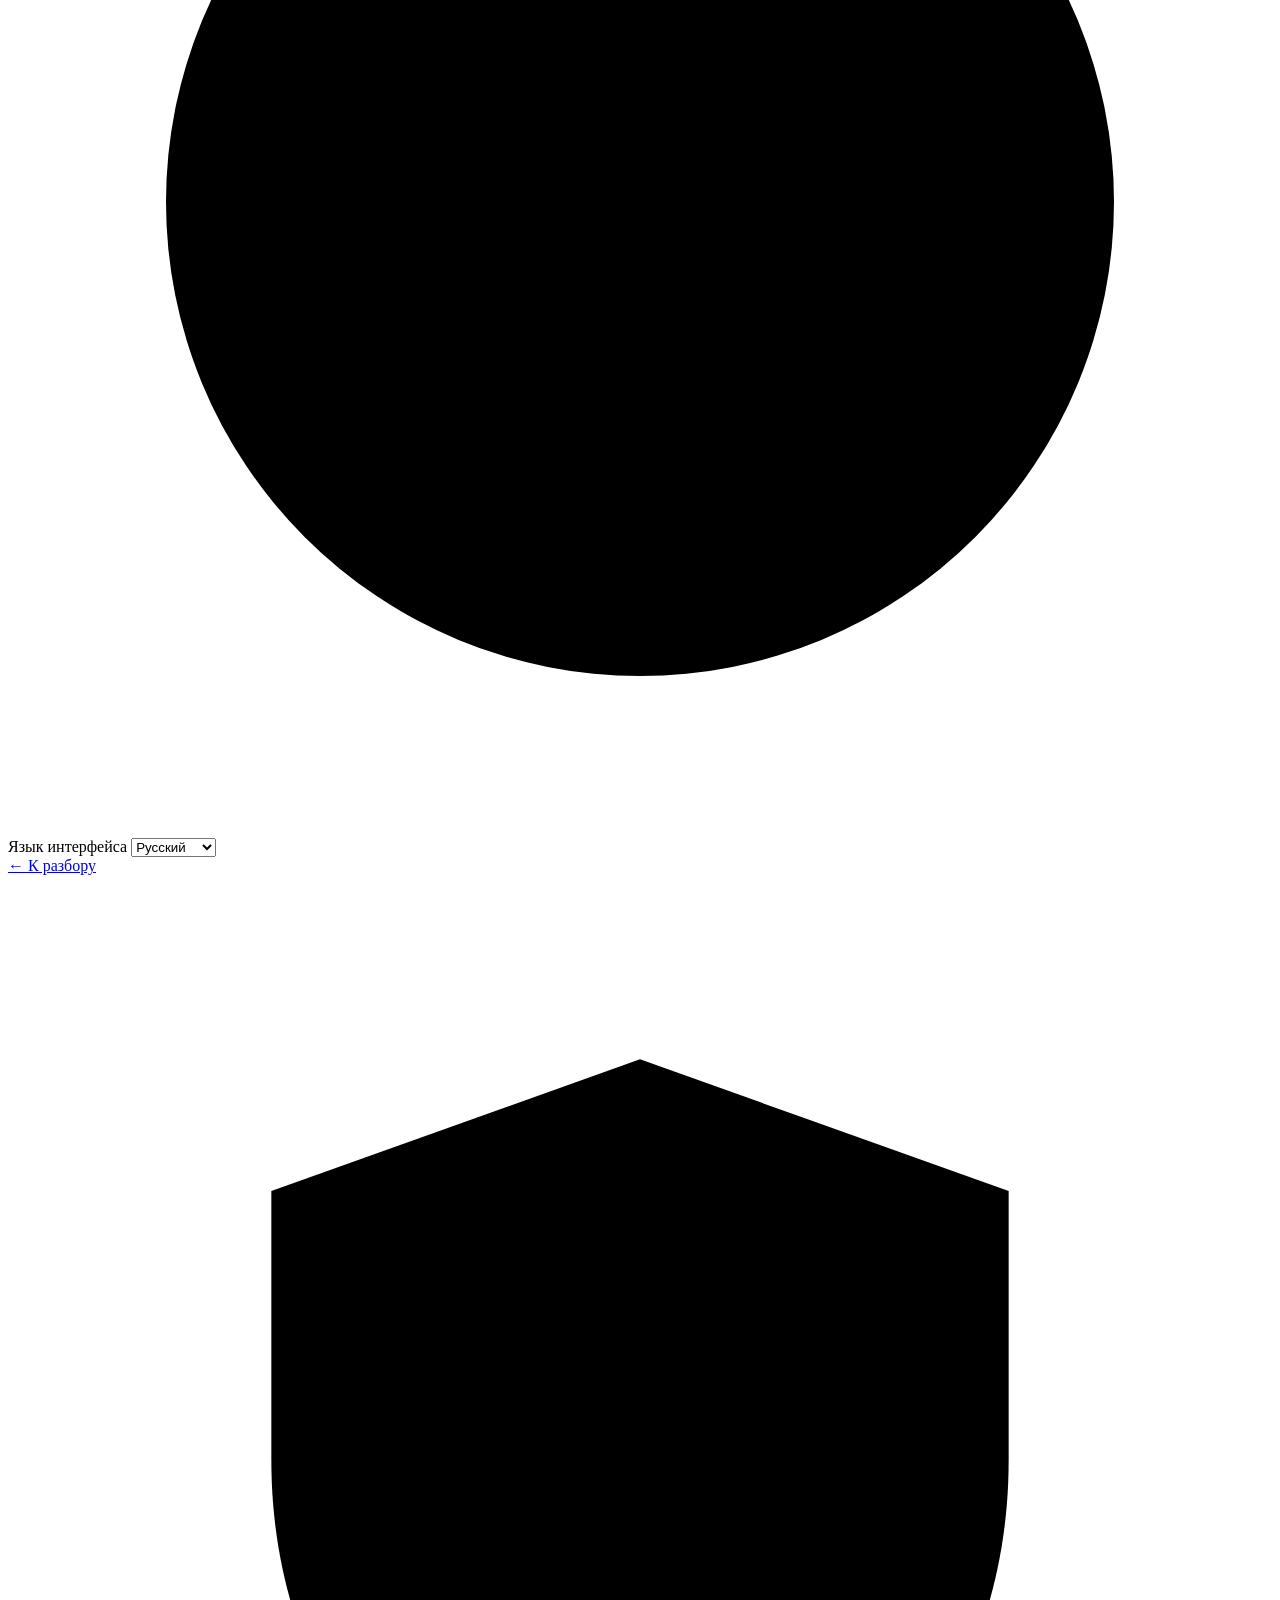
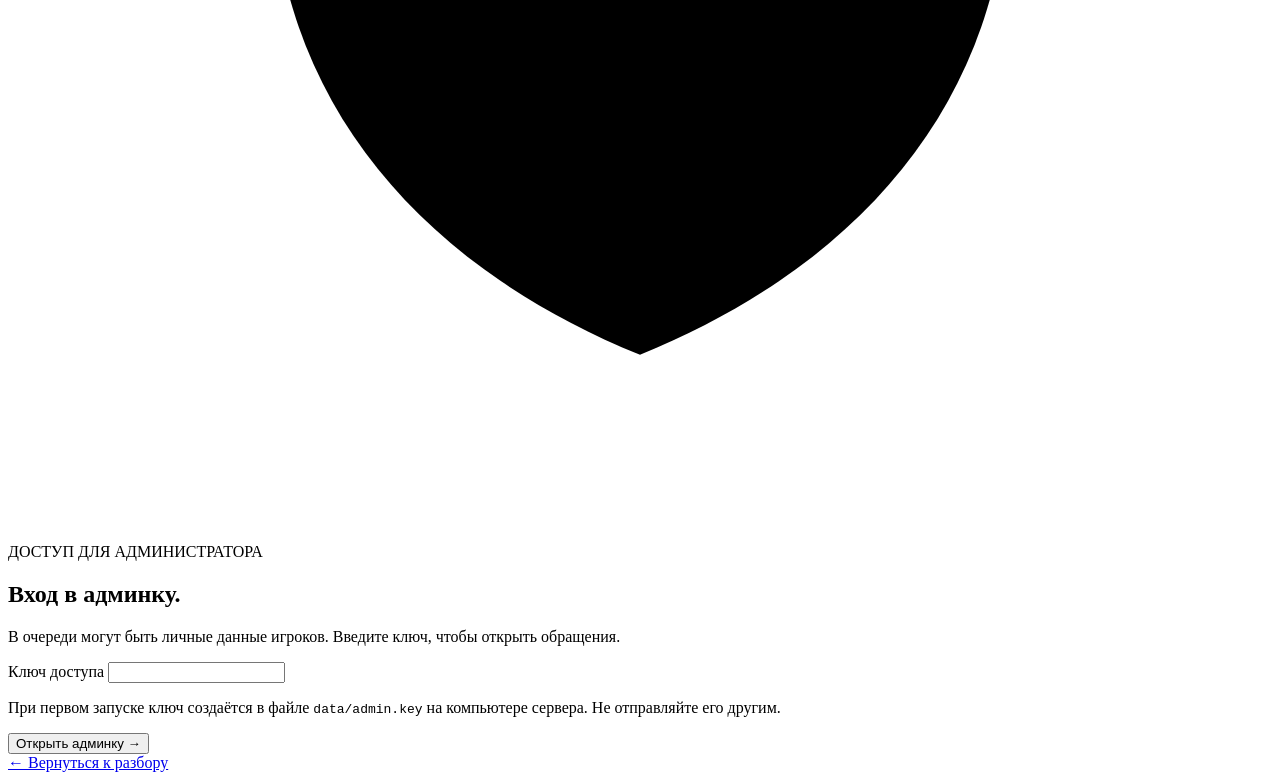
==== commit cb3527f1: "Add Uzbek interface localization Co-authored-by: arena-agent <297053741+arena-agent@users.noreply.gi" ====
--- a/support_copilot/static/admin.html
+++ b/support_copilot/static/admin.html
@@ -73,9 +73,10 @@
                 >Язык интерфейса</label
               >
               <select id="language-switch" data-i18n-preserve>
-                <option value="ru">Русский</option>
-                <option value="en">English</option>
-                <option value="kk">Қазақша</option>
+                <option value="ru" lang="ru">Русский</option>
+                <option value="en" lang="en">English</option>
+                <option value="kk" lang="kk">Қазақша</option>
+                <option value="uz" lang="uz">O‘zbekcha</option>
               </select>
             </div>
             <a href="/" class="back-link">← К разбору</a>
@@ -323,6 +324,29 @@
                     <ul id="review-reasons"></ul>
                   </div>
                   <details
+                    class="operator-draft rule-candidates"
+                    id="rule-candidates"
+                    hidden
+                  >
+                    <summary>
+                      Возможные пункты по указанному номеру
+                      <span aria-hidden="true">⌄</span>
+                    </summary>
+                    <p>
+                      Это варианты для проверки, не подтверждённые цитаты.
+                      Одинаковые номера встречаются в разных разделах; проверьте
+                      смысл и доказательства.
+                    </p>
+                    <p id="rule-candidates-empty" hidden>
+                      Пункты с указанными номерами не найдены.
+                    </p>
+                    <ol id="rule-candidates-list" data-i18n-preserve></ol>
+                    <p id="rule-candidates-truncated" hidden>
+                      Показаны не все варианты; проверьте остальные в исходном
+                      файле правил.
+                    </p>
+                  </details>
+                  <details
                     class="operator-draft"
                     id="operator-draft-section"
                     hidden
@@ -334,6 +358,43 @@
                     <p id="operator-draft-text"></p>
                   </details>
                   <div class="review-block draft-block">
+                    <div class="reply-generator">
+                      <label for="admin-reply-language">Язык автоответа</label>
+                      <div class="reply-generator-controls">
+                        <select
+                          id="admin-reply-language"
+                          aria-describedby="reply-generator-help"
+                        >
+                          <option value="ru" lang="ru">Русский</option>
+                          <option value="en" lang="en">English</option>
+                          <option value="kk" lang="kk">Қазақша</option>
+                          <option value="uz" lang="uz">O‘zbekcha</option>
+                        </select>
+                        <button
+                          type="button"
+                          class="admin-secondary"
+                          id="generate-draft"
+                        >
+                          Создать черновик
+                        </button>
+                        <button
+                          type="button"
+                          class="admin-secondary"
+                          id="generate-uzbek"
+                        >
+                          Ответ на узбекском
+                        </button>
+                      </div>
+                      <p id="reply-generator-help" class="review-context">
+                        Локальный шаблон, не нейросеть. Проверьте ответ; цитаты
+                        правил остаются в оригинале.
+                      </p>
+                      <p
+                        id="reply-generator-availability"
+                        class="review-context"
+                        role="status"
+                      ></p>
+                    </div>
                     <label for="admin-draft">Ответ администратора</label>
                     <p>
                       Исправьте предложенный текст или напишите ответ
